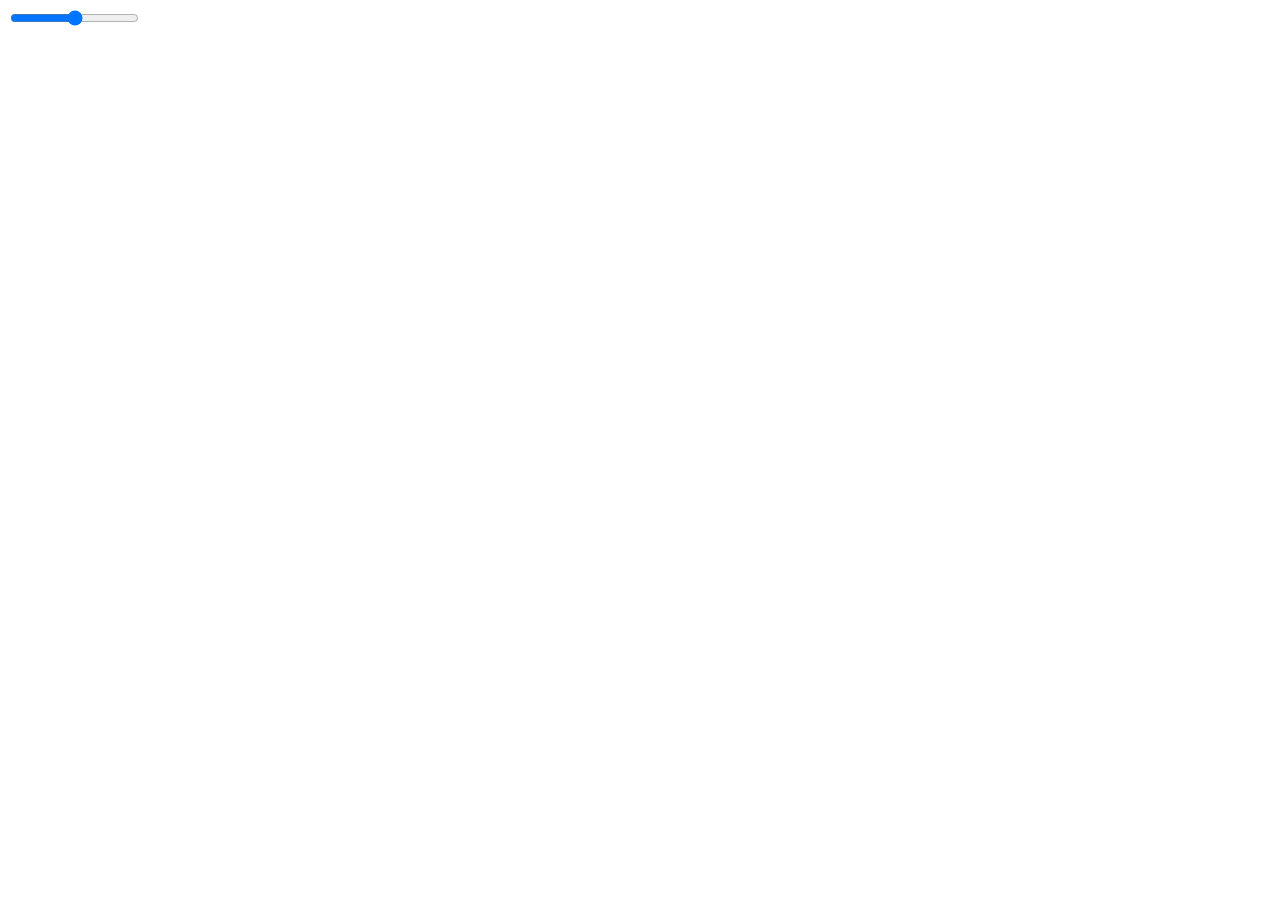
==== UI-Elements/UI-Elments.html @ 58b4a095 "first upload" ====
<!DOCTYPE html>
<html lang="en">
<head> 
    <link rel="stylesheet" href="./style.css">
    <meta charset="UTF-8">
    <meta name="viewport" content="width=device-width, initial-scale=1.0">
    <title>UI elements</title>
</head>
<body>
    
    <input type="range" class="input-knob" data-diameter="32" data-src="./img/knob70.png" data-sprites="100"/>

    <script src="./main.js"></script> 
</body>
</html>
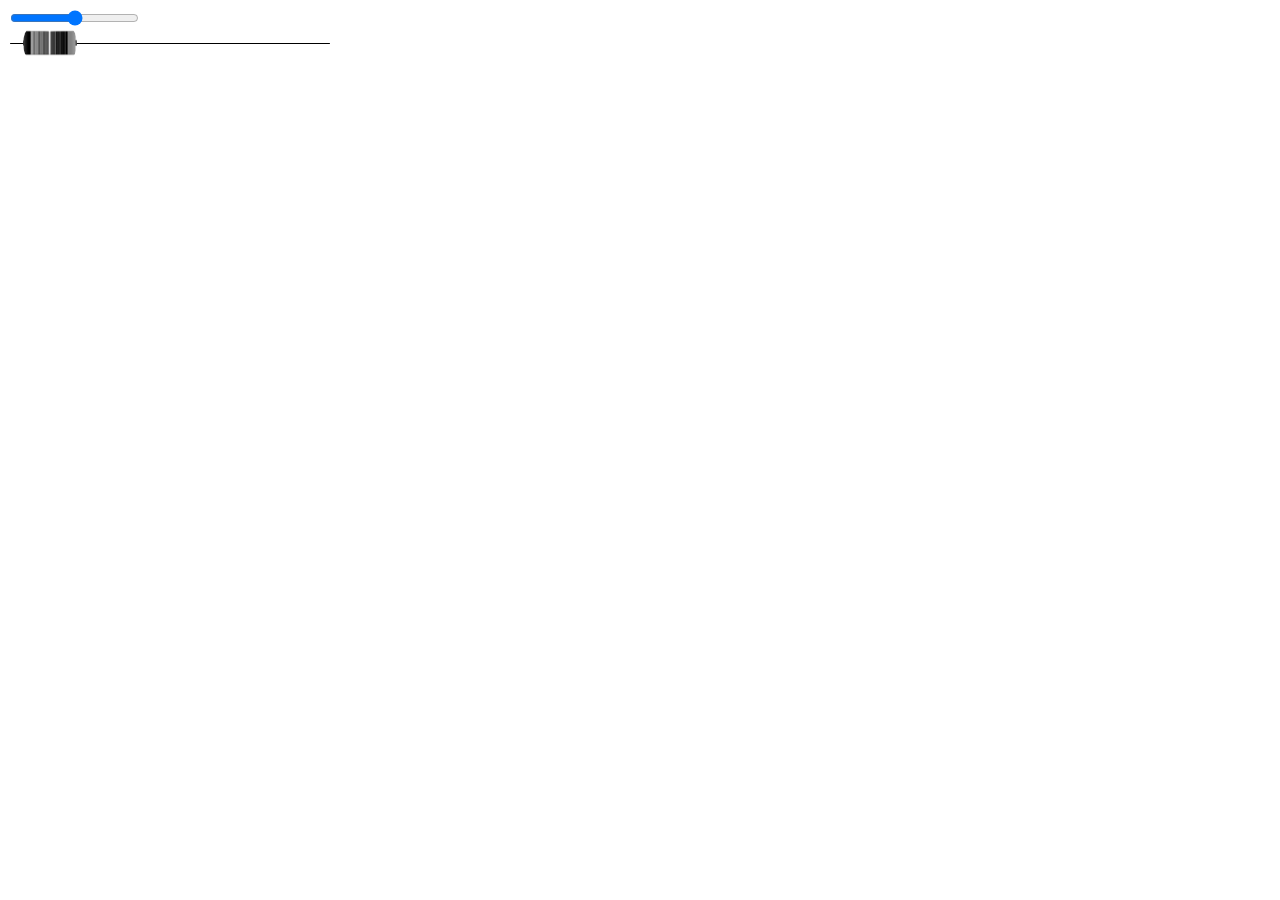
==== commit cabcde96: "new UI design" ====
--- a/UI-Elements/UI-Elments.html
+++ b/UI-Elements/UI-Elments.html
@@ -1,6 +1,7 @@
 <!DOCTYPE html>
 <html lang="en">
 <head> 
+
     <link rel="stylesheet" href="./style.css">
     <meta charset="UTF-8">
     <meta name="viewport" content="width=device-width, initial-scale=1.0">
@@ -8,8 +9,15 @@
 </head>
 <body>
     
-    <input type="range" class="input-knob" data-diameter="32" data-src="./img/knob70.png" data-sprites="100"/>
+    <input type="range" class="input-knob" data-diameter="60" data-src="./img/knob70.png" data-sprites="100"/> 
 
+    <div id="slider-container">
+        <input type="range" min="0" max="1" step="0.001" value="0.05" class="slider"> 
+    </div>
+   
+    <div id="thumb"></div>
+
+    <script src="https://g200kg.github.io/input-knobs/input-knobs.js"></script> 
     <script src="./main.js"></script> 
 </body>
 </html>--- a/UI-Elements/style.css
+++ b/UI-Elements/style.css
@@ -0,0 +1,59 @@
+/*
+input[type=range]{
+    -webkit-appearance: none;
+} 
+
+input[type=range]::-webkit-slider-runnable-track {
+    width: 300px;
+    height: 5px;
+    background: #ddd;
+    border: none;
+    border-radius: 3px;
+}
+
+input[type="range"]::-webkit-slider-thumb, #thumb {
+    position: absolute;
+z-index: 1;
+border: none;
+height: 3rem;
+width: 1.5rem;
+left: 50%;
+margin-left: -0.75rem;
+margin-top: -2rem;
+border-radius: 0px;
+cursor: move;
+user-select: none;
+background: repeating-linear-gradient(0deg, transparent, transparent 5px, black 6px), linear-gradient(0deg, #464646 0%, #5a5a5a 14%, #141414 15%, #141414 50%, #5a5a5a 84%, #141414 85%, #1e1e1e 100%);
+box-shadow: 0 0.25rem 0.5rem 0 rgba(0, 0, 0, 0.5);
+} 
+*/ 
+
+
+.slider {
+    -webkit-appearance: none;
+  width: 100%;
+  height: .1em;
+  border-radius: .5em;
+  background: black;
+  outline: none; 
+} 
+
+#slider-container {
+    width: 20em; 
+} 
+
+.slider::-webkit-slider-thumb {
+    -webkit-appearance: none;
+    appearance: none;
+    width: 4em; 
+    height: 4em;
+    border: 0;
+      border-radius: 50%;
+    background-image: url('./img/fader-thumb.png');
+    background-size: contain;
+    background-position: center center;
+    background-repeat: no-repeat;
+    cursor: pointer; 
+    
+} 
+
